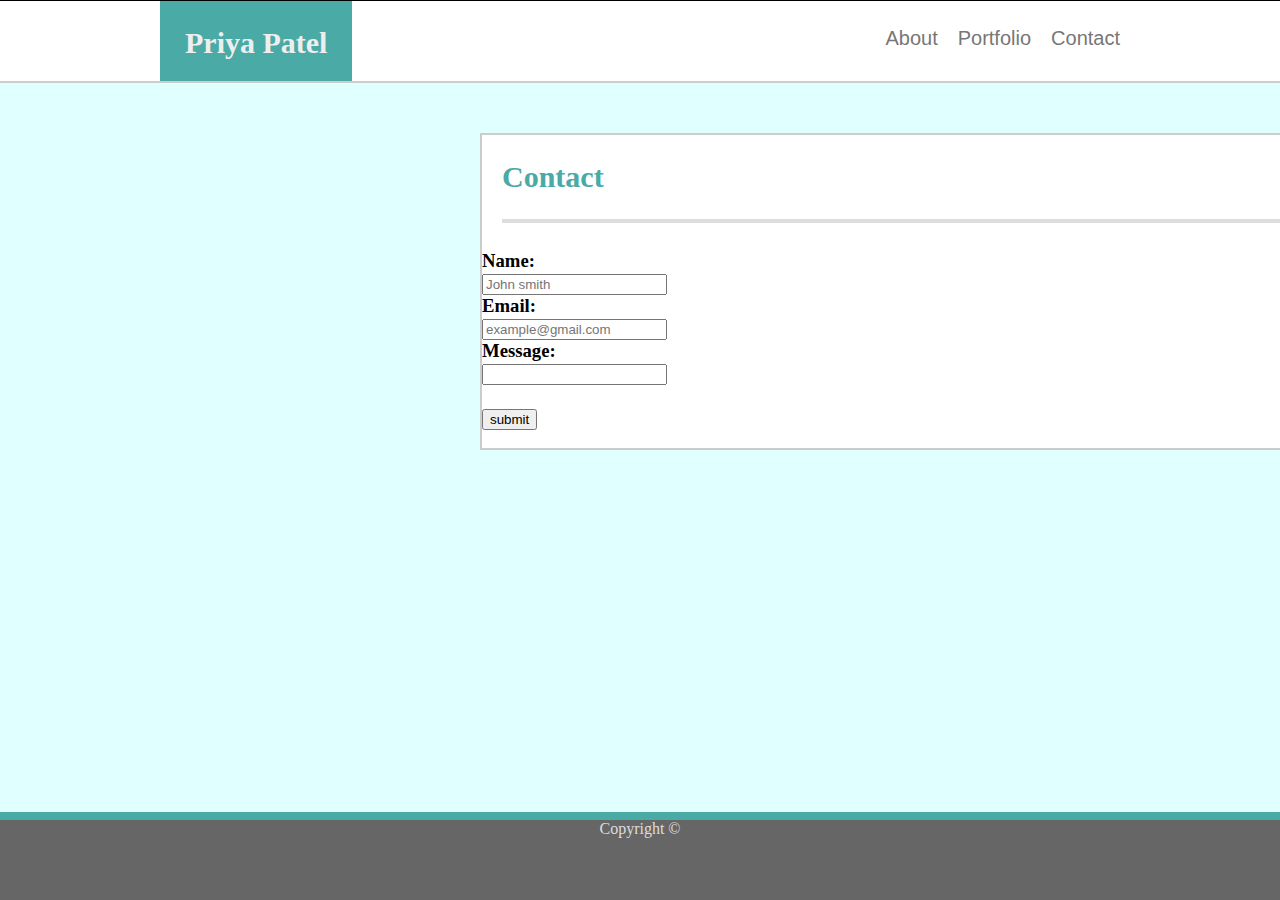
==== contact.html @ 691f319c "addd" ====
<!DOCTYPE html>
<html>
    <head>
        <title>Basic Portfolio</title>
    
    <link href="assets/style.css" rel="stylesheet" type="text/css">
</head>
    <body>
        <div class="header">
            <div class="container"> 
                <div class="logo">
                     <h1>Priya Patel</h1>
        </div>
        <div class="nav">
            <ul>
                <li><a href="#">About </a></li>
                <li><a href="#">Portfolio</a></li>
                <li><a href="#">Contact</a></li>
            </ul>
        </div>
        </div>
        </div>
        <section>
            <div class="box">
        
        
                <h2>
                Contact 
            </h2>
            <hr>
            <h3>
            
<form>
        Name:<br>
        <input type="text" name="Name" placeholder="John smith">
        <br>
      Email:<br>
         <input type="text" name="Email" placeholder="example@gmail.com">
         <br>
        Message:<br>
         <input type="text" name="Message">
         <br>
         <br>
         <input type="submit" value="submit">
          </form>
            

            </h3>
        </section>
        <footer>
             Copyright &#169
        </footer>
         </body>
</html>
---- assets/style.css ----
body {
    width: 100%;
    margin: 0;
    padding: 0;
    text-align: center;
    background-color: lightcyan;
}

.container {
    width: 960px;
    margin:  auto; 
}

.header {
    padding:0px;
    margin:0;
    background-color:#ffffff;
    width: 100%;
    height:80px;
    top:0;
    border-top: 1px solid;
    border-bottom: 2px solid;
    border-bottom-color: #cccccc;
    overflow: hidden;
   

}
.logo {
    display:block;
    float:left;
    padding-top:0px;
    margin-top:0px;
    position:relative;
    bottom:20px;

}
a {
    text-decoration: none;
    color:#777777;
}

li {
    list-style: none;
    font-family: Arial, Helvetica, sans-serif;
    float: left;
    margin-left: 20px;
    padding-top: 10px;
    font-size: 20px;
    display: block;

}
 .nav {
        float: right;

    }
h1 {
    padding:25px;
    font-size: 30px;
    height: 80px;
  font-family: Georgia, 'Times New Roman', Times, serif;
  color: #eee;
  text-align: center;
  background:#4aaaa5;
  /* padding-top: 10px; */
  }
  section{
      display:block;
      float:left;
      
  }
 .box{
     
    width: 960px;
    margin:auto;
     background:#ffffff;
     position:relative;
 padding:0;
margin: 50px 480px 50px 480px;
display:block;
border: 2px solid #cccccc;
text-align: left;


 }
 h2{
     font-family: Georgia, 'Times New Roman', Times, serif;
     color:#4aaaa5;
     font-size: 30px;
     text-align: left;
     padding-left:20px;
     padding-right: 20px;

 }
 hr{
   
    margin-top: 0.5em;
    margin-bottom: 0.5em;
    margin-left: 20px;
    margin-right: 20px;;
    border: solid #dddddd;
    border-width: 2.5px;
    padding-right: 20px;

 }
h3{
    display:inline-block;
    
    
    
    
}  
 img{
     height:200px;
     width: 150px;
     padding:15px;
     float:left;

 }
 p{
     padding: 20px;
     text-align: left;
     color: #777777;
     font-family: Georgia, 'Times New Roman', Times, serif;
     line-height: 30px;
     font-weight: initial;


     }
 
    
footer {
    margin:0;
    background-color:#666666;
    position: fixed;
    width:100%;
    height:80px;
    padding: 0px;
    text-align: center;
    color:#dddddd;
    bottom:0;
    border-top: 8px solid;
    border-top-color:#4aaaa5;
    text-align: center;
    
}
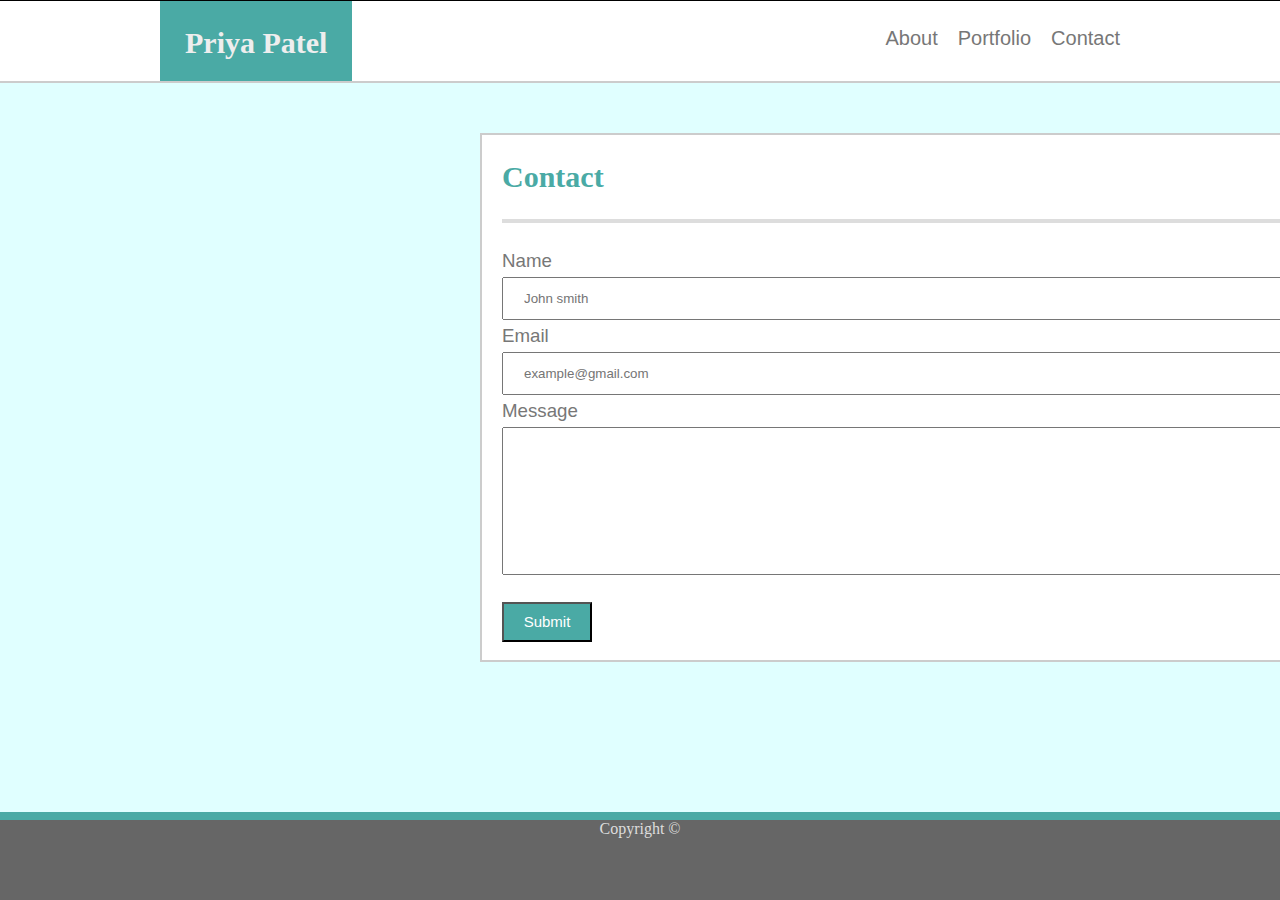
==== commit dc1a6fbe: "ppppp" ====
--- a/contact.html
+++ b/contact.html
@@ -29,20 +29,21 @@
             </h2>
             <hr>
             <h3>
+                <div class=form>
             
-<form>
-        Name:<br>
-        <input type="text" name="Name" placeholder="John smith">
+
+        Name<br>
+        <input type="text" id="Name" name="Name" placeholder="John smith">
         <br>
-      Email:<br>
-         <input type="text" name="Email" placeholder="example@gmail.com">
+      Email<br>
+         <input type="text" id="Name" name="Email" placeholder="example@gmail.com">
          <br>
-        Message:<br>
-         <input type="text" name="Message">
+        Message<br>
+         <input type="text" id="Message" name="Message">
          <br>
          <br>
-         <input type="submit" value="submit">
-          </form>
+         <input type="submit" value="Submit">
+                </div>
             
 
             </h3>
--- a/assets/style.css
+++ b/assets/style.css
@@ -3,12 +3,13 @@
     margin: 0;
     padding: 0;
     text-align: center;
-    background-color: lightcyan;
+    background:lightcyan;
 }
 
 .container {
     width: 960px;
     margin:  auto; 
+    
 }
 
 .header {
@@ -22,8 +23,7 @@
     border-bottom: 2px solid;
     border-bottom-color: #cccccc;
     overflow: hidden;
-   
-
+    position: relative;
 }
 .logo {
     display:block;
@@ -61,11 +61,12 @@
   color: #eee;
   text-align: center;
   background:#4aaaa5;
-  /* padding-top: 10px; */
+ 
   }
   section{
       display:block;
       float:left;
+     
       
   }
  .box{
@@ -73,7 +74,7 @@
     width: 960px;
     margin:auto;
      background:#ffffff;
-     position:relative;
+   position:relative;
  padding:0;
 margin: 50px 480px 50px 480px;
 display:block;
@@ -121,13 +122,38 @@
      text-align: left;
      color: #777777;
      font-family: Georgia, 'Times New Roman', Times, serif;
-     line-height: 30px;
-     font-weight: initial;
+     line-height: 40px;
+    font-weight: initial;
 
 
      }
- 
+     .form{
+         padding-left:20px;
+         color:#777777;
+         font-family:Arial, Helvetica, sans-serif;
+         font-weight: lighter;
+     }
+
+     input[type=text] {
+padding:12px 20px;
+margin:5px 0px;
+width:870px;
+     }
+
     
+   input[type=submit] {
+         background-color:#4aaaa5;
+         color:#ffffff;
+         width:90px;
+         height:40px;
+         font-size:15px;
+         font-family: Arial, Helvetica, sans-serif;
+     }
+     #Message{
+         height: 120px;
+     }
+
+     
 footer {
     margin:0;
     background-color:#666666;
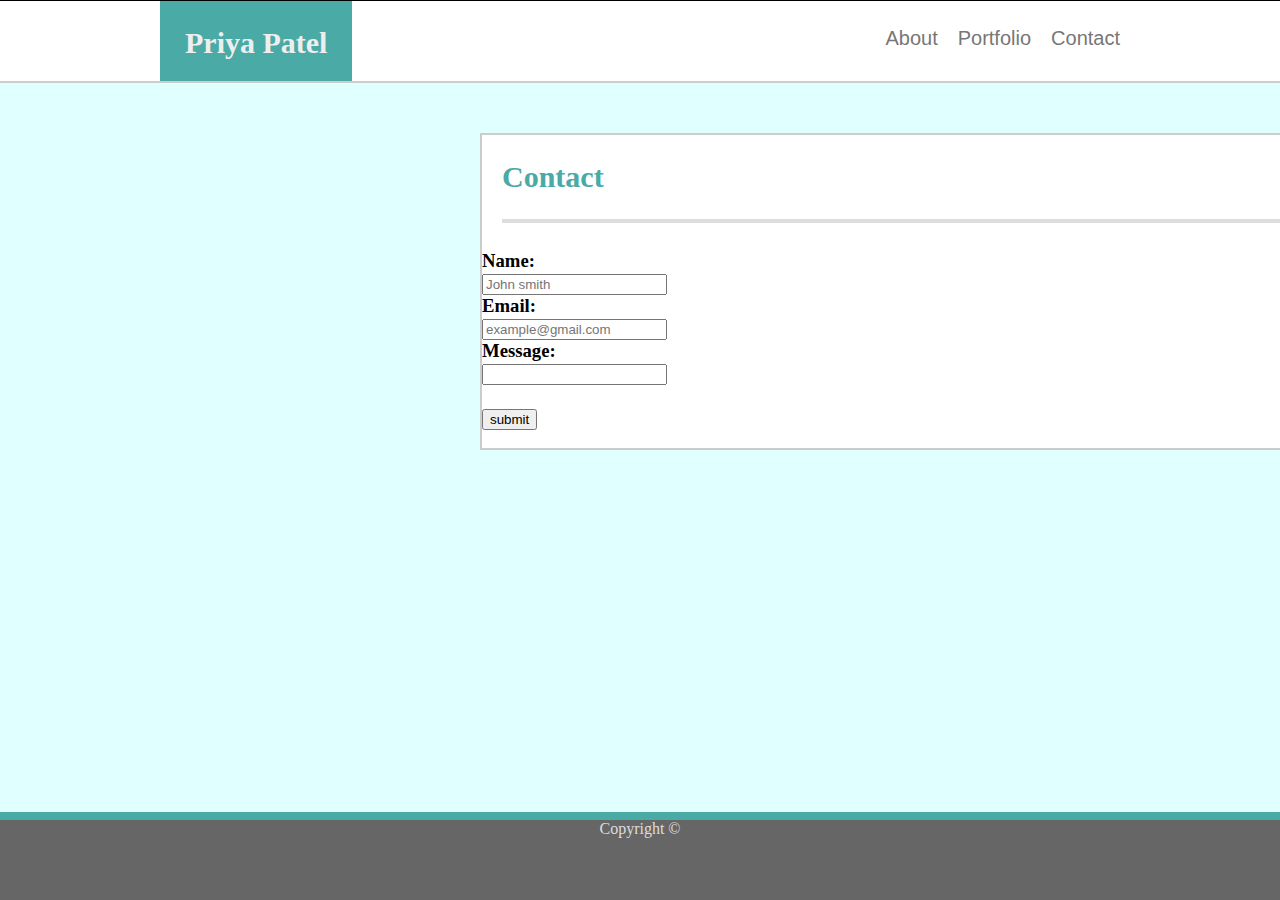
==== commit d8907de3: "priya" ====
--- a/contact.html
+++ b/contact.html
@@ -29,21 +29,20 @@
             </h2>
             <hr>
             <h3>
-                <div class=form>
             
-
-        Name<br>
-        <input type="text" id="Name" name="Name" placeholder="John smith">
+<form>
+        Name:<br>
+        <input type="text" name="Name" placeholder="John smith">
         <br>
-      Email<br>
-         <input type="text" id="Name" name="Email" placeholder="example@gmail.com">
+      Email:<br>
+         <input type="text" name="Email" placeholder="example@gmail.com">
          <br>
-        Message<br>
-         <input type="text" id="Message" name="Message">
+        Message:<br>
+         <input type="text" name="Message">
          <br>
          <br>
-         <input type="submit" value="Submit">
-                </div>
+         <input type="submit" value="submit">
+          </form>
             
 
             </h3>
--- a/assets/style.css
+++ b/assets/style.css
@@ -3,13 +3,12 @@
     margin: 0;
     padding: 0;
     text-align: center;
-    background:lightcyan;
+    background-color: lightcyan;
 }
 
 .container {
     width: 960px;
     margin:  auto; 
-    
 }
 
 .header {
@@ -23,7 +22,8 @@
     border-bottom: 2px solid;
     border-bottom-color: #cccccc;
     overflow: hidden;
-    position: relative;
+   
+
 }
 .logo {
     display:block;
@@ -61,12 +61,11 @@
   color: #eee;
   text-align: center;
   background:#4aaaa5;
- 
+  /* padding-top: 10px; */
   }
   section{
       display:block;
       float:left;
-     
       
   }
  .box{
@@ -74,7 +73,7 @@
     width: 960px;
     margin:auto;
      background:#ffffff;
-   position:relative;
+     position:relative;
  padding:0;
 margin: 50px 480px 50px 480px;
 display:block;
@@ -122,38 +121,13 @@
      text-align: left;
      color: #777777;
      font-family: Georgia, 'Times New Roman', Times, serif;
-     line-height: 40px;
-    font-weight: initial;
+     line-height: 30px;
+     font-weight: initial;
 
 
      }
-     .form{
-         padding-left:20px;
-         color:#777777;
-         font-family:Arial, Helvetica, sans-serif;
-         font-weight: lighter;
-     }
-
-     input[type=text] {
-padding:12px 20px;
-margin:5px 0px;
-width:870px;
-     }
-
+ 
     
-   input[type=submit] {
-         background-color:#4aaaa5;
-         color:#ffffff;
-         width:90px;
-         height:40px;
-         font-size:15px;
-         font-family: Arial, Helvetica, sans-serif;
-     }
-     #Message{
-         height: 120px;
-     }
-
-     
 footer {
     margin:0;
     background-color:#666666;
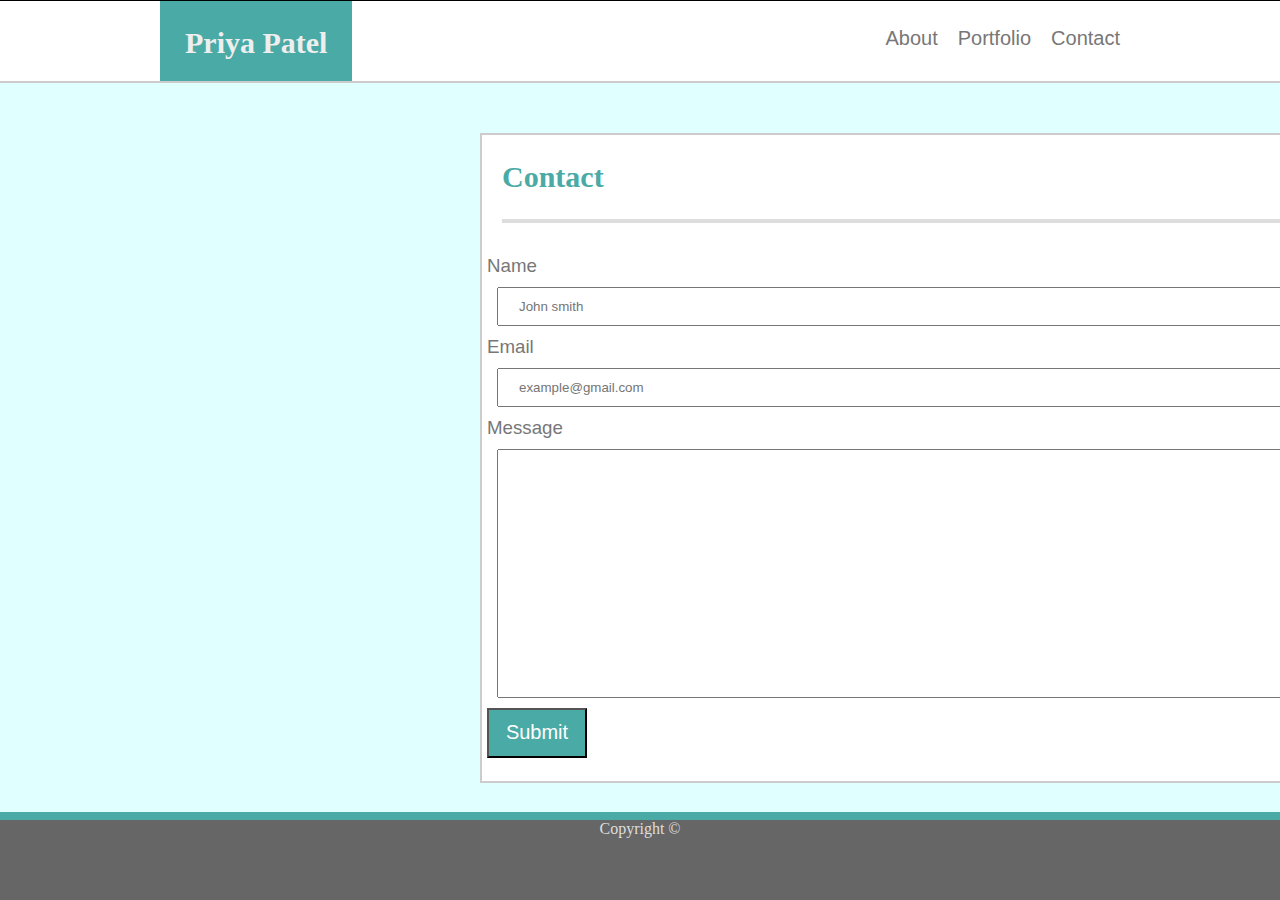
==== commit 30bdfc45: "1002" ====
--- a/contact.html
+++ b/contact.html
@@ -29,23 +29,23 @@
             </h2>
             <hr>
             <h3>
-            
+           
 <form>
-        Name:<br>
-        <input type="text" name="Name" placeholder="John smith">
-        <br>
-      Email:<br>
-         <input type="text" name="Email" placeholder="example@gmail.com">
-         <br>
-        Message:<br>
-         <input type="text" name="Message">
-         <br>
-         <br>
-         <input type="submit" value="submit">
-          </form>
+        Name
+        <input type="text" name="Name" placeholder="John smith" id="Name">
+        
+      Email
+         <input type="text" name="Email" placeholder="example@gmail.com" id="Email"> 
+         
+        Message
+         <input type="text" name="Message" id="Message">
+         
+         <input type="submit" value="Submit">
+</form>
             
 
             </h3>
+            </div>
         </section>
         <footer>
              Copyright &#169
--- a/assets/style.css
+++ b/assets/style.css
@@ -126,7 +126,68 @@
 
 
      }
- 
+     form{
+         color:#777777;
+         padding-left:10;
+      margin:5px;
+         font-family: Arial, Helvetica, sans-serif;
+         font-weight:initial;
+        
+     }
+     input[type=text], select {
+         width: 880px;
+         padding: 10px 20px;
+         margin: 8px;
+         margin:10px;
+         
+     }
+     input[type=submit] {
+        width:100px;
+        Height:50px;
+        background-color:#4aaaa5;
+        font-family: Arial, Helvetica, sans-serif;
+        font-size:20px;
+        color:#ffffff;
+    
+     }
+     
+    
+     #Message{
+        Height: 225px;
+        
+        
+     }
+     
+
+     #Physics{
+         padding: 5px 20px;
+         height:150px;
+         width: 200px;
+        
+     }
+
+     #Gadgets{
+        padding: 5px 20px;
+        height:150px;
+        width: 200px;
+
+     }
+#Hangman{
+    padding: 5px 20px;
+    height:150px;
+    width: 200px;
+}
+#RPG{
+    padding: 5px 20px;
+    height:150px;
+    width: 200px;
+}
+
+#Trivia{
+    padding: 5px 20px;
+    height:150px;
+    width: 200px;
+}
     
 footer {
     margin:0;
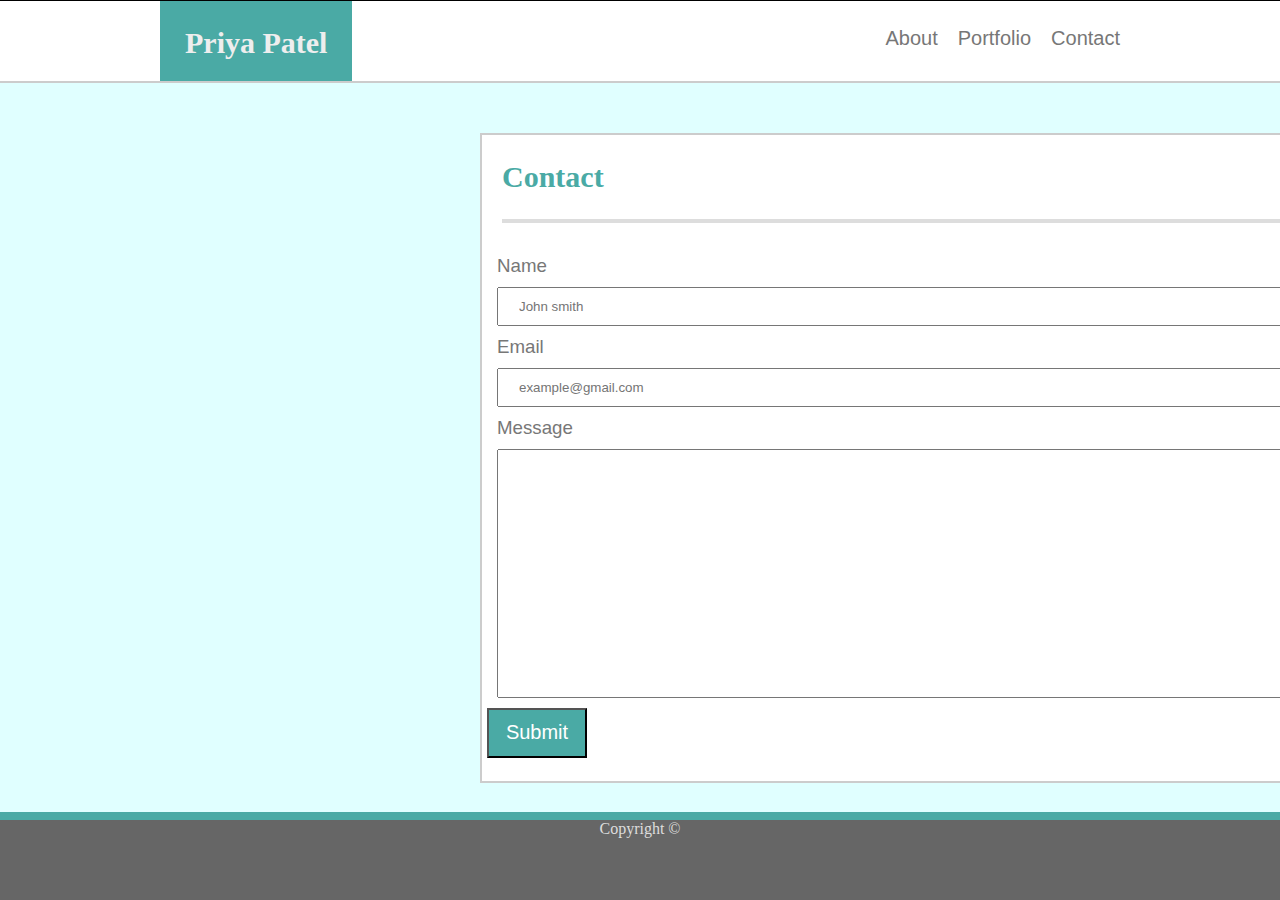
==== commit b0c2dd74: "1044" ====
--- a/contact.html
+++ b/contact.html
@@ -31,16 +31,19 @@
             <h3>
            
 <form>
-        Name
+    <label>
+        Name </label>
         <input type="text" name="Name" placeholder="John smith" id="Name">
-        
-      Email
+    
+<label>
+      Email </label>
          <input type="text" name="Email" placeholder="example@gmail.com" id="Email"> 
-         
-        Message
+         <label>
+         Message </label>
          <input type="text" name="Message" id="Message">
          
          <input type="submit" value="Submit">
+         
 </form>
             
 
--- a/assets/style.css
+++ b/assets/style.css
@@ -3,12 +3,13 @@
     margin: 0;
     padding: 0;
     text-align: center;
-    background-color: lightcyan;
+    background-color:lightcyan;
 }
 
 .container {
     width: 960px;
     margin:  auto; 
+    
 }
 
 .header {
@@ -129,10 +130,13 @@
      form{
          color:#777777;
          padding-left:10;
-      margin:5px;
+         margin:5px;
          font-family: Arial, Helvetica, sans-serif;
          font-weight:initial;
         
+     }
+     label{
+         padding:10px;
      }
      input[type=text], select {
          width: 880px;
